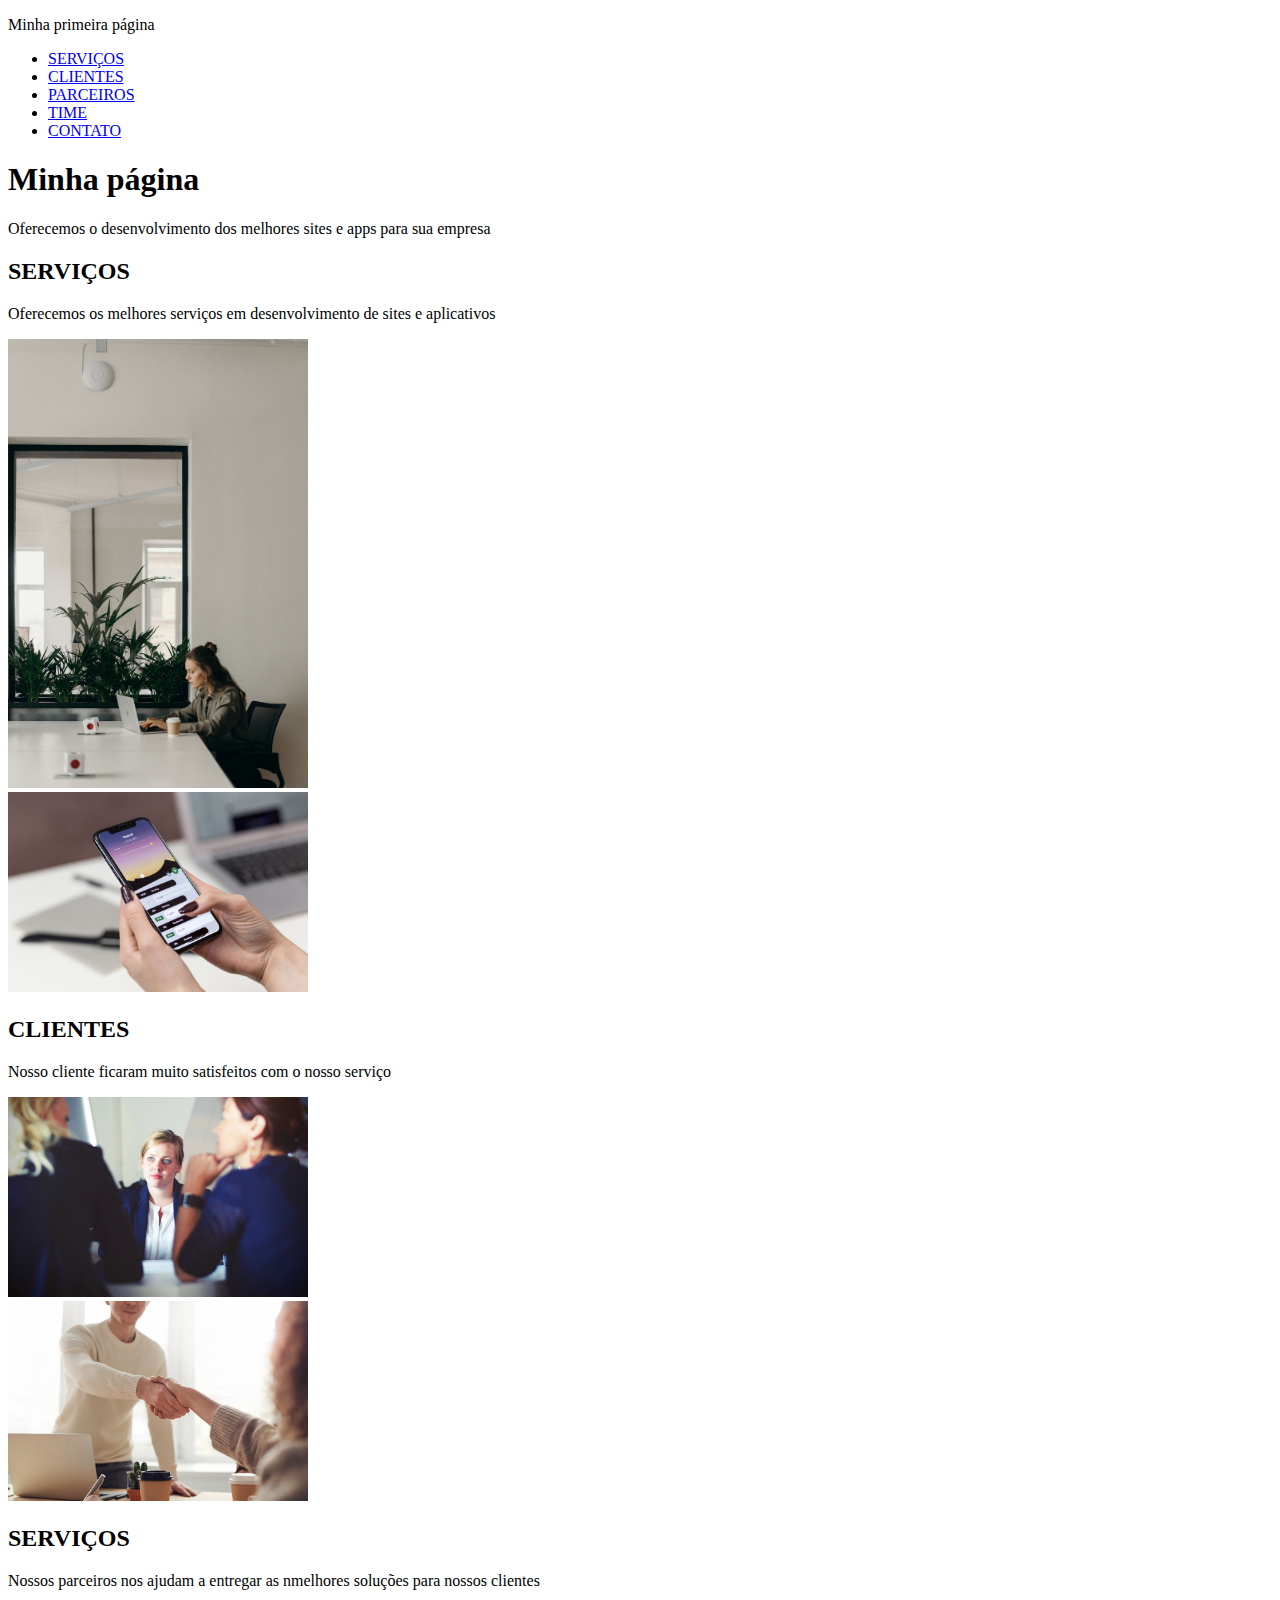
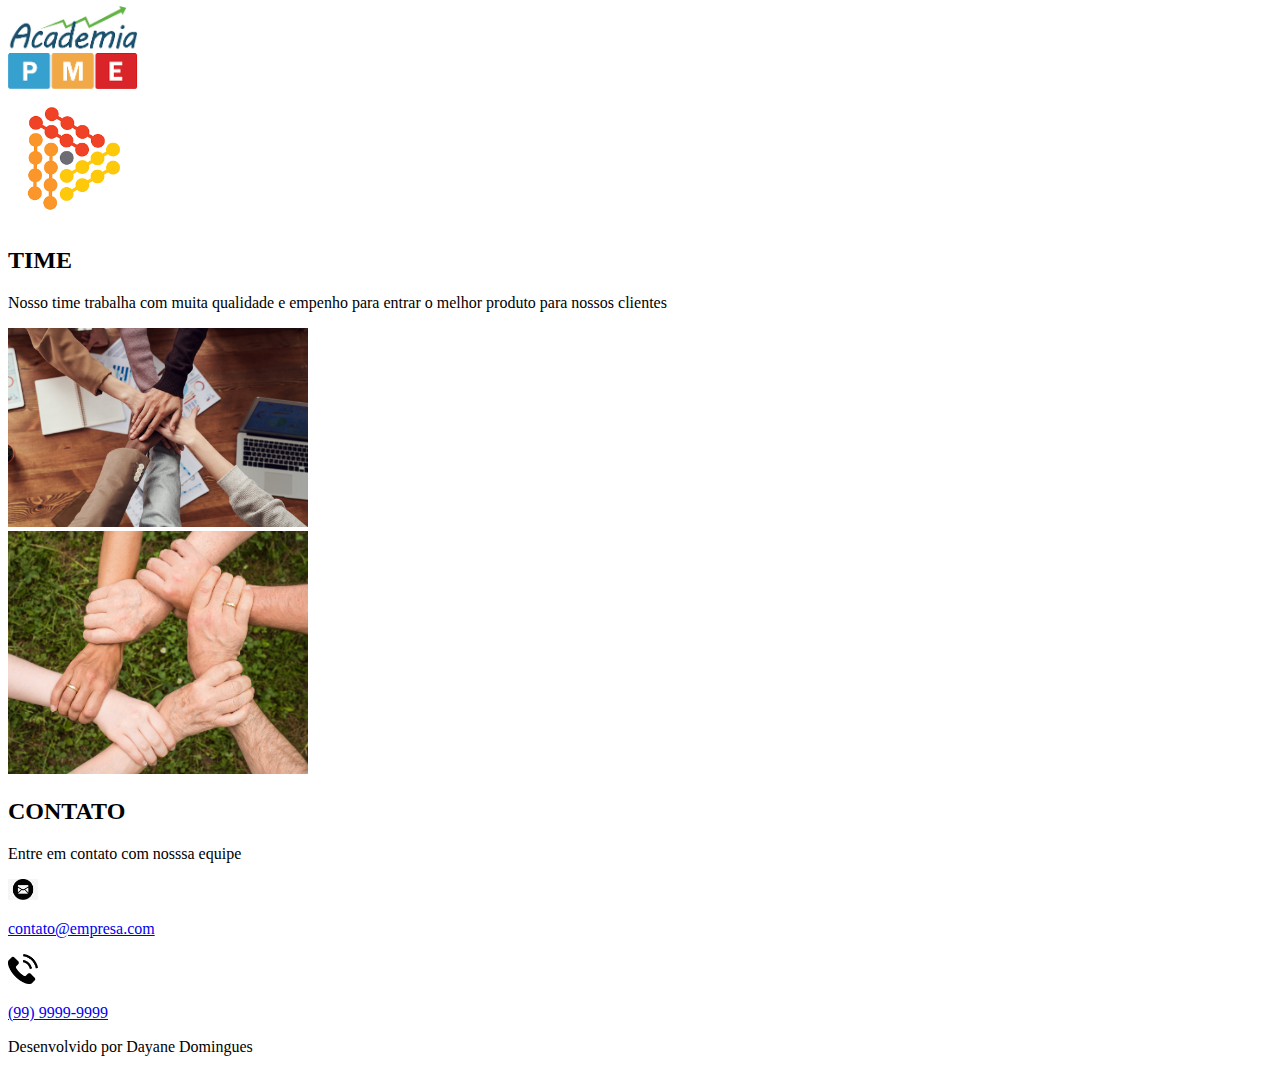
==== index.html @ db839ae8 "introdução html" ====
<!DOCTYPE html>
<html lang="pt-br">
  <head>
    <meta charset="UTF-8">
    <title>Minha página</title>
  </head>
  <body>
    <nav>
      <p>Minha primeira página</p>
      <ul>
        <li>
          <a href="servicos">SERVIÇOS</a>
        </li>
        <li>
          <a href="clientes">CLIENTES</a>
        </li>
        <li>
          <a href="parceiros">PARCEIROS</a>
        </li>
        <li>
          <a href="time">TIME</a>
        </li>
        <li>
          <a href="contato">CONTATO</a>
        </li>
      </ul>
    </nav>

    <header>
      <h1>Minha página</h1>
      <p>Oferecemos o desenvolvimento dos 
        melhores sites e apps para sua empresa</p>
    </header>

    <section id="servicos">
      <h2>SERVIÇOS</h2>
      <p>Oferecemos os melhores serviços 
        em desenvolvimento de sites e aplicativos
      </p>
      <div>
        <img src="img/site.jpeg" width="300px"/>
      </div>
      <div>
        <img src="img/app.jpeg" width="300px"/>
      </div>
    </section>
    
    <section id="clientes"></section>
    <h2>CLIENTES</h2>
    <p>Nosso cliente ficaram muito satisfeitos com o nosso serviço
    </p>
    <div>
        <img src="img/cliente1.jpeg" width="300px"/>
      </div>
      <div>
        <img src="img/cliente2.jpeg" width="300px"/>
      </div>
    </section>
    
    <section id="parceiros">
      <h2>SERVIÇOS</h2>

      <p>Nossos parceiros nos ajudam a entregar as nmelhores
        soluções para nossos clientes
      </p>
      <div>
        <a href="http://www.academiapme.com.br/" target="_blank">
          <img src="img/academiapne.png" width="130px"/>
        </a>
      </div>
      <div>
        <a href="https://digitalinnovation.one/" target="_blank">
          <img src="img/digital_innovation_one.png" width="130px"/>
        </a>
      </div>
    </section>

    <section id="time">
      <h2>TIME</h2>

      <p>Nosso time trabalha com muita qualidade e empenho para entrar
        o melhor produto para nossos clientes 
      </p>
      <div>
        <img src="img/time.jpeg" width="300px"/>
      </div>
      <div>
        <img src="img/time2.jpeg" width="300px"/>
      </div>
    </section>

    <section id="contato">
      <h2>CONTATO</h2>
      <p>Entre em contato com nosssa equipe</p>
      <div>
        <img src="img/email.jpg" width="30px"/>
        <p><a href="mailto:contato@empresa.com">contato@empresa.com</a></p>
      </div>
      <div>
        <img src="img/fone.png" width="30px"/>
        <p><a href="tel:9999999999">(99) 9999-9999</a></p>
      </div>
    </section>

    <footer>
      <p>Desenvolvido por Dayane Domingues</p>
    </footer>
  </body>

</html>
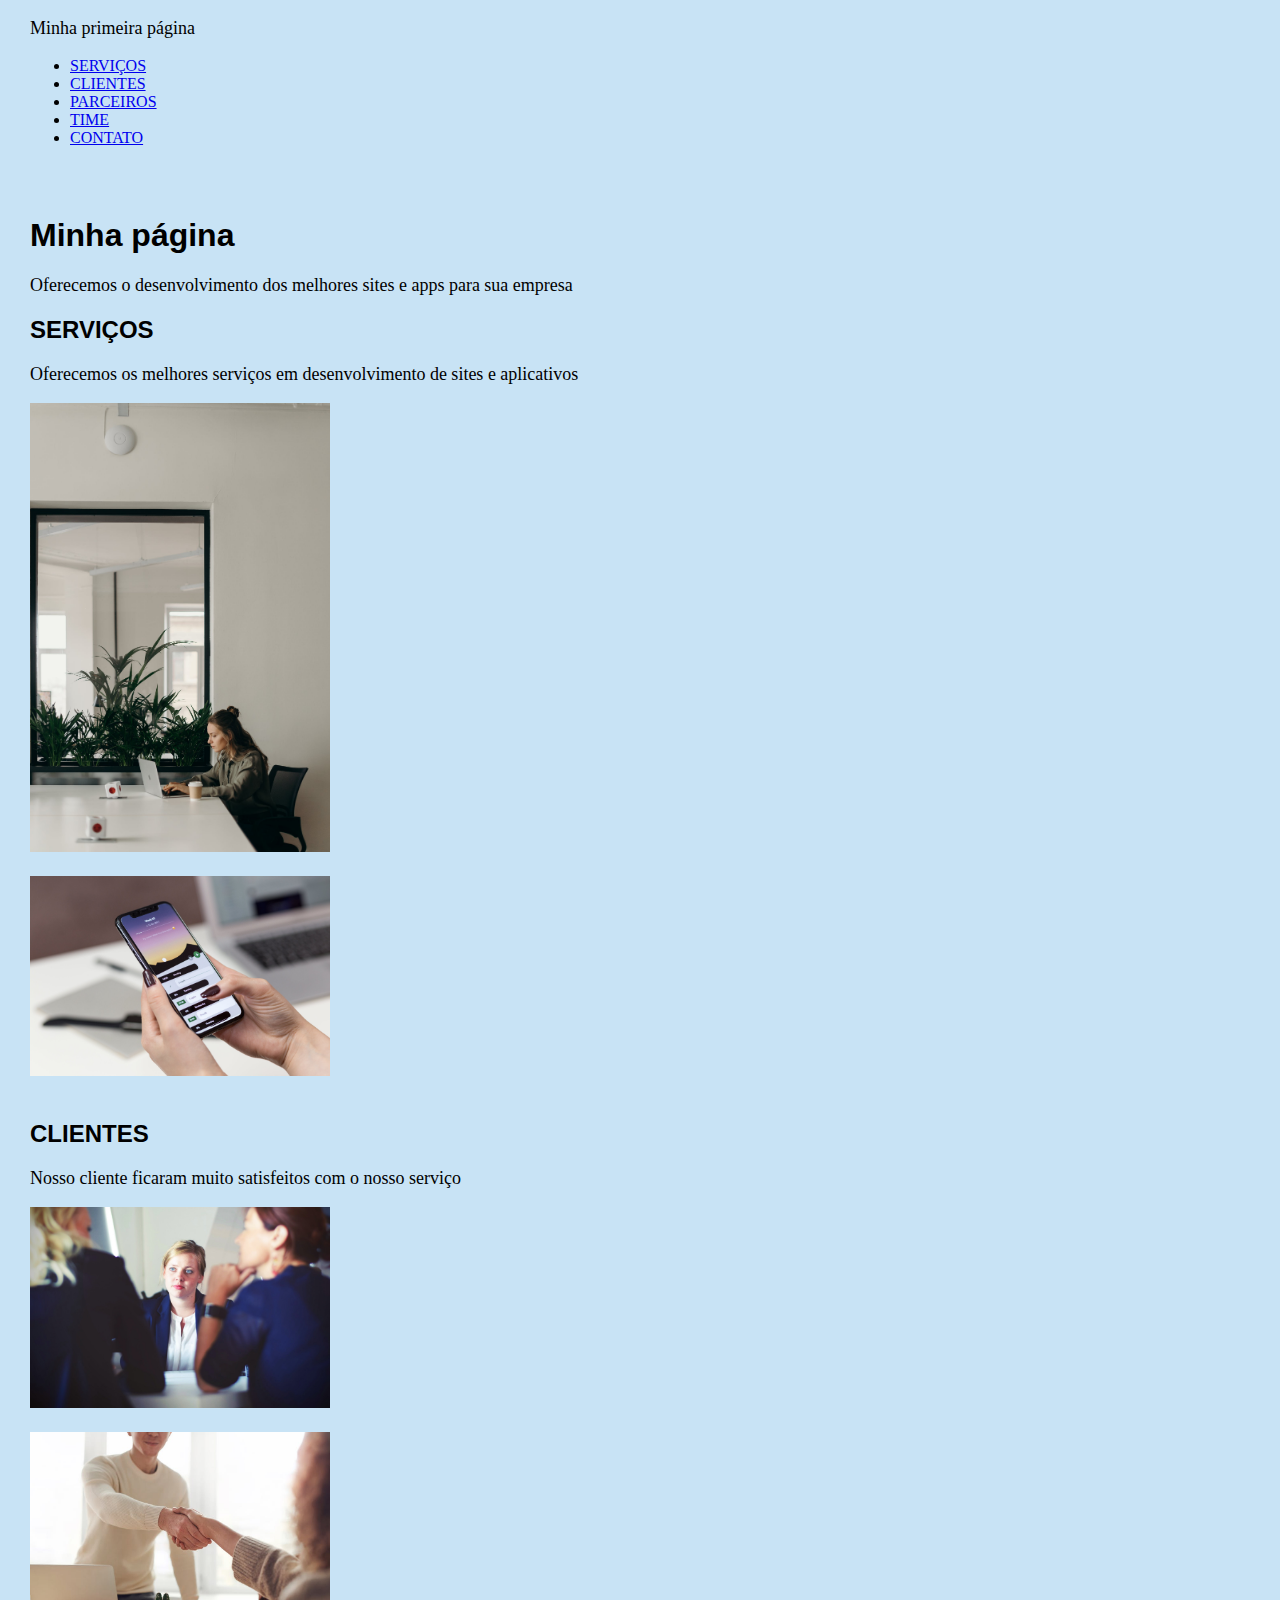
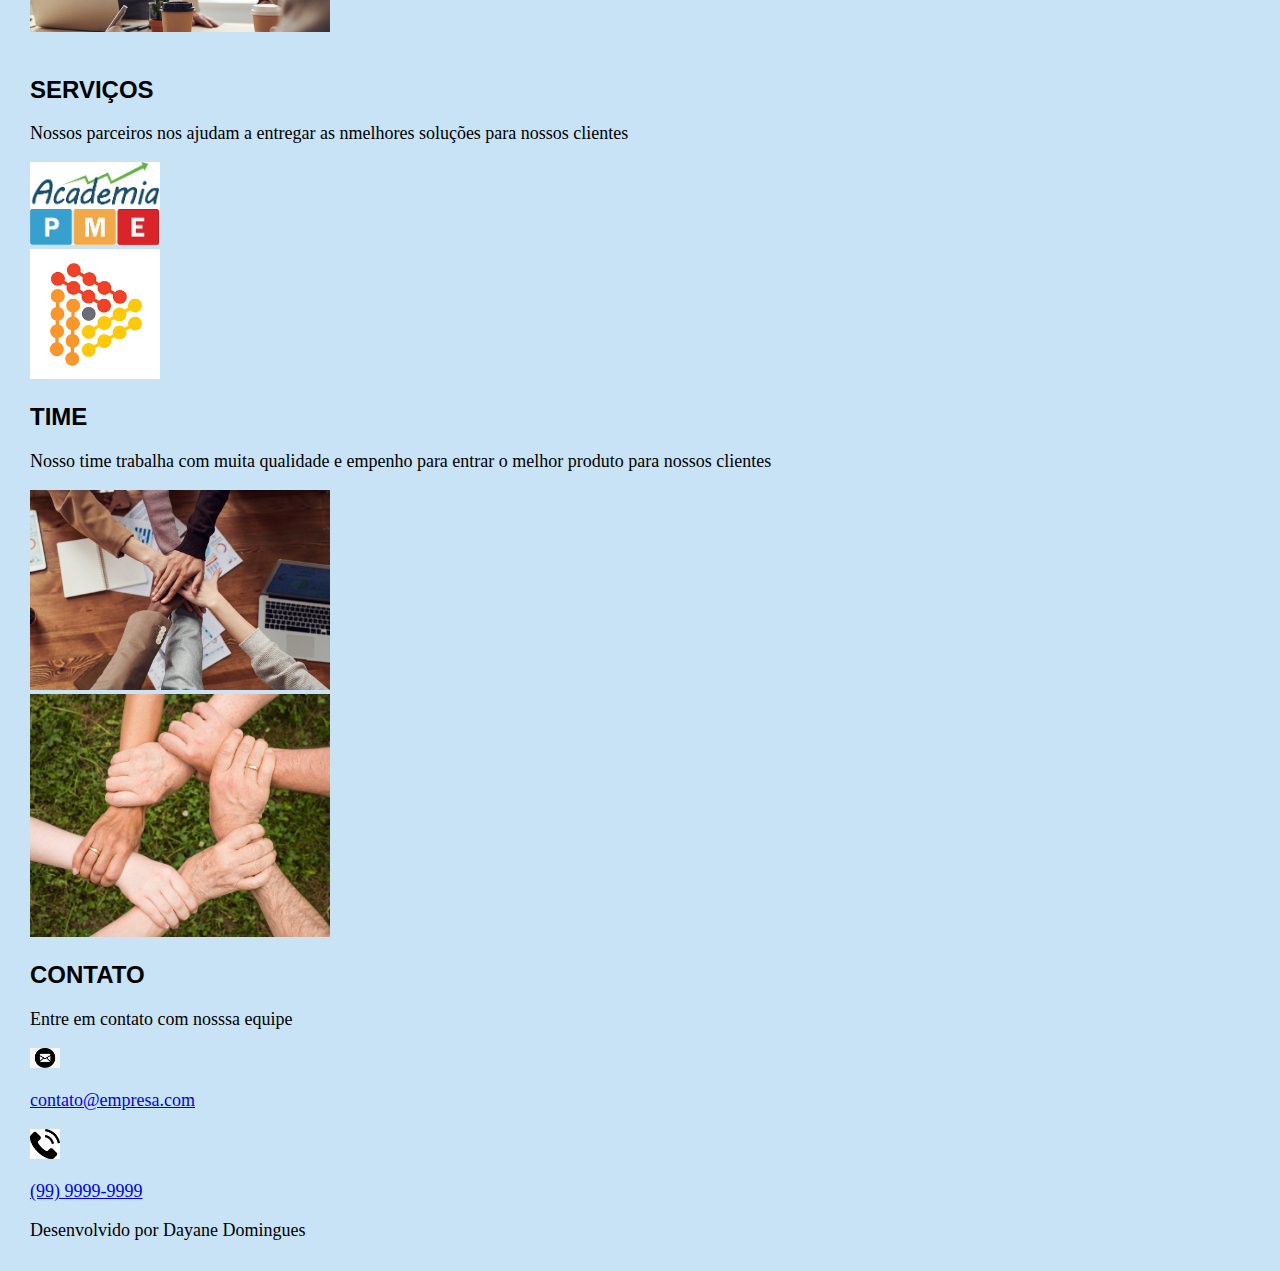
==== commit 8b2e379b: "introdução css" ====
--- a/index.html
+++ b/index.html
@@ -3,6 +3,7 @@
   <head>
     <meta charset="UTF-8">
     <title>Minha página</title>
+    <link rel="stylesheet" type="text/css" href="css/style.css">
   </head>
   <body>
     <nav>
@@ -38,10 +39,10 @@
         em desenvolvimento de sites e aplicativos
       </p>
       <div>
-        <img src="img/site.jpeg" width="300px"/>
+        <img src="img/site.jpeg" class="img_padrao"/>
       </div>
       <div>
-        <img src="img/app.jpeg" width="300px"/>
+        <img src="img/app.jpeg"  class="img_padrao"/>
       </div>
     </section>
     
@@ -50,10 +51,10 @@
     <p>Nosso cliente ficaram muito satisfeitos com o nosso serviço
     </p>
     <div>
-        <img src="img/cliente1.jpeg" width="300px"/>
+        <img src="img/cliente1.jpeg" class="img_padrao" />
       </div>
       <div>
-        <img src="img/cliente2.jpeg" width="300px"/>
+        <img src="img/cliente2.jpeg" class="img_padrao"/>
       </div>
     </section>
     
@@ -64,7 +65,7 @@
         soluções para nossos clientes
       </p>
       <div>
-        <a href="http://www.academiapme.com.br/" target="_blank">
+        <a href="http://www.academiapme.com.br/" class="logo">
           <img src="img/academiapne.png" width="130px"/>
         </a>
       </div>
--- a/css/style.css
+++ b/css/style.css
@@ -0,0 +1,35 @@
+body{
+  background:rgb(200, 227, 245);
+  margin-left: 30px;
+  margin-right: 200px;
+
+}
+
+header{
+  margin-top: 70px;
+}
+
+
+h1{
+  colour: red;
+  font-family: 'Franklin Gothic Medium', 'Arial Narrow', Arial, sans-serif
+} 
+h2{
+  font-family: Arial, Helvetica, sans-serif;
+}
+
+p{
+  font-size: 18px;
+}
+footer{
+  margin-bottom: 30px;
+}
+
+.img_padrao{
+  margin-bottom: 20px;
+  width: 300px;
+}
+
+.logo {
+  width: 30px;
+}
